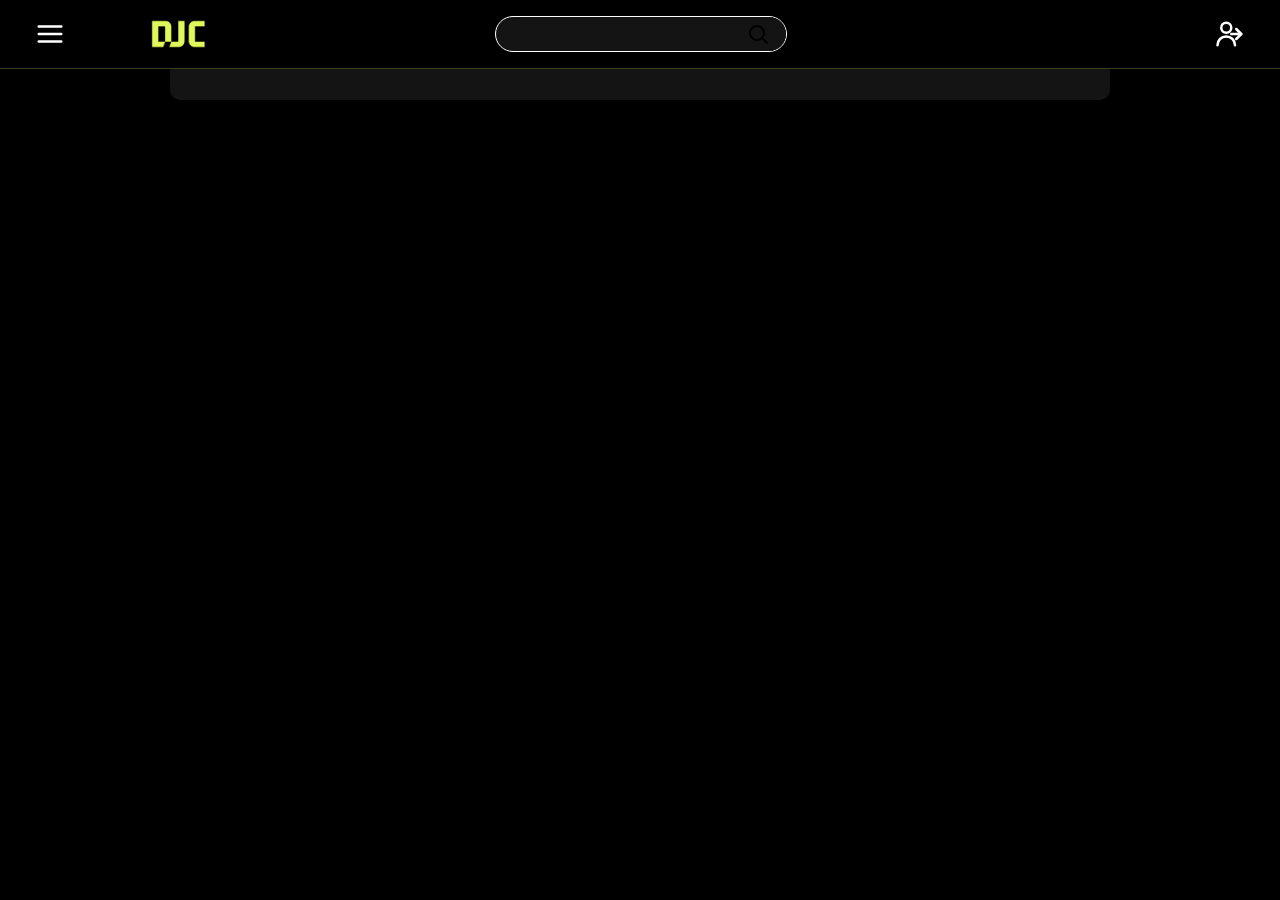
==== index.html @ 658896ca "feat: add index.html" ====
<!DOCTYPE html>
<html lang="es">
<head>
  <meta charset="UTF-8">
  <meta name="viewport" content="width=device-width, initial-scale=1.0">
  <title>Bienvenido</title>
  
  <link rel="canonical" href="https://www.djc.pe/">
  <link rel="icon" type="image/png" href="/static/www/img/icon.png">
  <link rel="stylesheet" href="/static/www/css/style.css">
  <!-- <link rel="stylesheet" href="/static/www/css/top-nav.css"> -->
  <link rel="stylesheet" href="/static/www/css/bottom-nav.css">
  <link rel="stylesheet" href="/static/www/css/content.css">
  <link rel="stylesheet" href="/static/www/css/pygments.css">
  <link rel="stylesheet" href="/static/www/css/codehilite.css">

  <script async src="https://pagead2.googlesyndication.com/pagead/js/adsbygoogle.js?client=ca-pub-3775900744037301" crossorigin="anonymous"></script>
  <script src="/static/www/js/sections-1-v2.js"></script>
  <script src="/static/www/js/sections-2.js"></script>

  <style>
  :root {
        /* Tipografía */
    --font-base: 'Inter', sans-serif;
    --font-heading: 'Poppins', sans-serif;

    /* Superficies */
    --color-bg: #000000;
    --color-surface: #141414;

    /* Texto */
    --color-text: #FFFFFF;
    --color-text-muted: #9CA3AF;
    --color-text-inverse: #FFFFFF;

    /* Marca */
    --color-primary: #000000;
    --color-accent: #e5f774;

    /* Variantes */
    --color-accent-hover: #e5f774;
    --color-accent-dark: #e5f774;

    /* UI */
    --color-border: #e5f774;

  }
  </style>

  

  

  
</head>
<body>
  <header>
    
<link rel="stylesheet" href="/static/www/components/top_nav_v2/style.css">
<script src="/static/www/components/top_nav_v2/script.js"></script>
<script src="/static/www/components/top_nav_v2/search.js" defer></script>
<nav class="navbar">
  <div class="navbar__a">
    <a href="#" class="navbar__link">
      <img src="/static/www/img/menu-white.svg" alt="Menu" class="navbar__icon navbar__icon--desktop">
      <img src="/static/www/img/menu-white.svg" alt="Menu" class="navbar__icon navbar__icon--mobile">
    </a>

    <a href="https://www.djc.pe/" class="navbar__link">
      <img src="/static/www/img/logo.png" alt="Home" class="navbar__logo navbar__icon--desktop">
      <img src="/static/www/img/logo-mobile.png" alt="Home" class="navbar__icon navbar__icon--mobile">
    </a>
  </div>
  <div class="navbar__b">
    <div class="navbar__b--search">
      <input type="text" placeholder="">
      <button>
          <img src="/static/www/img/search.svg" alt="Search" class="navbar__icon2">
      </button>
    </div>
  </div>
  <div class="navbar__c">
    <!-- <a href="#" class="navbar__link">
      <img src="/static/www/img/car-white.svg" alt="Login" class="navbar__icon navbar__icon--desktop">
      <img src="/static/www/img/car-white.svg" alt="Login" class="navbar__icon navbar__icon--mobile">
    </a> -->

    <a href="#" class="navbar__link">
      <img src="/static/www/img/user-white.svg" alt="User" class="navbar__icon navbar__icon--desktop">
      <img src="/static/www/img/user-white.svg" alt="User" class="navbar__icon navbar__icon--mobile">
    </a>
  </div>
</nav>
    
<link rel="stylesheet" href="/static/www/components/top_nav_v2_menu/style.css">
<script src="/static/www/components/top_nav_v2_menu/script.js"></script>
<div class="drawer-overlay" id="drawerOverlay">
  <aside class="drawer" data-side="left" id="mainMenu">
    <div class="drawer-header">
      <!-- <img src="/img/logo-1.png" alt="Davenco"> -->
      <span>DJC</span>
      <button class="drawer-close">✕</button>
    </div>
    <nav class="drawer-menu">
      <a href="https://www.djc.pe/">Inicio</a>
      <!-- <a href="https://g1.djc.pe/">G1</a> -->
       <a href="https://story.djc.pe/">Story</a>
      <a href="https://tutorial.djc.pe/">Tutorial</a>
      <hr>
    </nav>
  </aside>

  <aside class="drawer" data-side="right" id="userMenu">
    <div class="drawer-header">
      <span>Mi cuenta</span>
      <button class="drawer-close">✕</button>
    </div>
    <nav class="drawer-menu">
      <a href="#">Iniciar sesión</a>
      <a href="#">Registrarse</a>
      <hr>
    </nav>
  </aside>
</div>
  </header>

  <main class="content">
    

  </main>
  
</body>
</html>
---- static/www/css/style.css ----
body {
  margin: 0;
  font-family: system-ui, sans-serif;
  background: var(--color-bg);
  color: var(--color-text);
  padding-top: 60px;
  padding-bottom: 70px;
}
---- static/www/css/top-nav.css ----
.top-nav {
  position: sticky;
  top: 0;
  width: 100%;
  height: 60px;

  background: var(--background_color, #000);
  color: var(--text_color, #fff);

  display: flex;
  justify-content: space-between;
  align-items: center;

  padding: 0 16px;

  z-index: 9999;

  box-sizing: border-box;
}

.top-nav a {
  text-decoration: none;
  color: inherit;
  cursor: pointer;
}

.top-nav .nav-user {
  display: flex;
  gap: 12px;
  align-items: center;
}

.top-nav .nav-user a {
  padding: 6px 12px;
  border-radius: 6px;
  background: rgba(255,255,255,0.1);
}
---- static/www/css/bottom-nav.css ----
.bottom-nav {
  position: fixed;
  bottom: 0;
  width: 100%;
  height: 60px;
  background: var(--color-surface);
  border-top: 1px solid rgba(229, 247, 116, 0.25);
  display: flex;
  justify-content: space-around;
  align-items: center;
}
---- static/www/css/content.css ----
/* Contenedor principal */
main.content {
    max-width: 900px;       /* Limita el ancho en pantallas grandes */
    margin: 0 auto;         /* Centra horizontalmente */
    padding: 20px;          /* Espacio interno */
    background-color: var(--color-surface); /* Fondo de superficie para resaltar contenido */
    color: var(--color-text);
    border-radius: 10px;    /* Bordes redondeados */
    /* box-shadow: 0 2px 10px rgba(0,0,0,0.1); Sombra ligera */
}


/* Responsive para móviles */
@media (max-width: 600px) {
    main.content {
        padding: 15px;
        margin: 10px;
    }
}
---- static/www/css/pygments.css ----
pre { line-height: 125%; }
td.linenos .normal { color: inherit; background-color: transparent; padding-left: 5px; padding-right: 5px; }
span.linenos { color: inherit; background-color: transparent; padding-left: 5px; padding-right: 5px; }
td.linenos .special { color: #000000; background-color: #ffffc0; padding-left: 5px; padding-right: 5px; }
span.linenos.special { color: #000000; background-color: #ffffc0; padding-left: 5px; padding-right: 5px; }
.highlight .hll { background-color: #ffffcc }
.highlight { background: #f8f8f8; }
.highlight .c { color: #3D7B7B; font-style: italic } /* Comment */
.highlight .err { border: 1px solid #F00 } /* Error */
.highlight .k { color: #008000; font-weight: bold } /* Keyword */
.highlight .o { color: #666 } /* Operator */
.highlight .ch { color: #3D7B7B; font-style: italic } /* Comment.Hashbang */
.highlight .cm { color: #3D7B7B; font-style: italic } /* Comment.Multiline */
.highlight .cp { color: #9C6500 } /* Comment.Preproc */
.highlight .cpf { color: #3D7B7B; font-style: italic } /* Comment.PreprocFile */
.highlight .c1 { color: #3D7B7B; font-style: italic } /* Comment.Single */
.highlight .cs { color: #3D7B7B; font-style: italic } /* Comment.Special */
.highlight .gd { color: #A00000 } /* Generic.Deleted */
.highlight .ge { font-style: italic } /* Generic.Emph */
.highlight .ges { font-weight: bold; font-style: italic } /* Generic.EmphStrong */
.highlight .gr { color: #E40000 } /* Generic.Error */
.highlight .gh { color: #000080; font-weight: bold } /* Generic.Heading */
.highlight .gi { color: #008400 } /* Generic.Inserted */
.highlight .go { color: #717171 } /* Generic.Output */
.highlight .gp { color: #000080; font-weight: bold } /* Generic.Prompt */
.highlight .gs { font-weight: bold } /* Generic.Strong */
.highlight .gu { color: #800080; font-weight: bold } /* Generic.Subheading */
.highlight .gt { color: #04D } /* Generic.Traceback */
.highlight .kc { color: #008000; font-weight: bold } /* Keyword.Constant */
.highlight .kd { color: #008000; font-weight: bold } /* Keyword.Declaration */
.highlight .kn { color: #008000; font-weight: bold } /* Keyword.Namespace */
.highlight .kp { color: #008000 } /* Keyword.Pseudo */
.highlight .kr { color: #008000; font-weight: bold } /* Keyword.Reserved */
.highlight .kt { color: #B00040 } /* Keyword.Type */
.highlight .m { color: #666 } /* Literal.Number */
.highlight .s { color: #BA2121 } /* Literal.String */
.highlight .na { color: #687822 } /* Name.Attribute */
.highlight .nb { color: #008000 } /* Name.Builtin */
.highlight .nc { color: #00F; font-weight: bold } /* Name.Class */
.highlight .no { color: #800 } /* Name.Constant */
.highlight .nd { color: #A2F } /* Name.Decorator */
.highlight .ni { color: #717171; font-weight: bold } /* Name.Entity */
.highlight .ne { color: #CB3F38; font-weight: bold } /* Name.Exception */
.highlight .nf { color: #00F } /* Name.Function */
.highlight .nl { color: #767600 } /* Name.Label */
.highlight .nn { color: #00F; font-weight: bold } /* Name.Namespace */
.highlight .nt { color: #008000; font-weight: bold } /* Name.Tag */
.highlight .nv { color: #19177C } /* Name.Variable */
.highlight .ow { color: #A2F; font-weight: bold } /* Operator.Word */
.highlight .w { color: #BBB } /* Text.Whitespace */
.highlight .mb { color: #666 } /* Literal.Number.Bin */
.highlight .mf { color: #666 } /* Literal.Number.Float */
.highlight .mh { color: #666 } /* Literal.Number.Hex */
.highlight .mi { color: #666 } /* Literal.Number.Integer */
.highlight .mo { color: #666 } /* Literal.Number.Oct */
.highlight .sa { color: #BA2121 } /* Literal.String.Affix */
.highlight .sb { color: #BA2121 } /* Literal.String.Backtick */
.highlight .sc { color: #BA2121 } /* Literal.String.Char */
.highlight .dl { color: #BA2121 } /* Literal.String.Delimiter */
.highlight .sd { color: #BA2121; font-style: italic } /* Literal.String.Doc */
.highlight .s2 { color: #BA2121 } /* Literal.String.Double */
.highlight .se { color: #AA5D1F; font-weight: bold } /* Literal.String.Escape */
.highlight .sh { color: #BA2121 } /* Literal.String.Heredoc */
.highlight .si { color: #A45A77; font-weight: bold } /* Literal.String.Interpol */
.highlight .sx { color: #008000 } /* Literal.String.Other */
.highlight .sr { color: #A45A77 } /* Literal.String.Regex */
.highlight .s1 { color: #BA2121 } /* Literal.String.Single */
.highlight .ss { color: #19177C } /* Literal.String.Symbol */
.highlight .bp { color: #008000 } /* Name.Builtin.Pseudo */
.highlight .fm { color: #00F } /* Name.Function.Magic */
.highlight .vc { color: #19177C } /* Name.Variable.Class */
.highlight .vg { color: #19177C } /* Name.Variable.Global */
.highlight .vi { color: #19177C } /* Name.Variable.Instance */
.highlight .vm { color: #19177C } /* Name.Variable.Magic */
.highlight .il { color: #666 } /* Literal.Number.Integer.Long */
---- static/www/css/codehilite.css ----
pre { line-height: 125%; }
td.linenos .normal { color: inherit; background-color: transparent; padding-left: 5px; padding-right: 5px; }
span.linenos { color: inherit; background-color: transparent; padding-left: 5px; padding-right: 5px; }
td.linenos .special { color: #000000; background-color: #ffffc0; padding-left: 5px; padding-right: 5px; }
span.linenos.special { color: #000000; background-color: #ffffc0; padding-left: 5px; padding-right: 5px; }
.codehilite .hll { background-color: #ffffcc }
.codehilite { background: #f8f8f8; }
.codehilite .c { color: #3D7B7B; font-style: italic } /* Comment */
.codehilite .err { border: 1px solid #F00 } /* Error */
.codehilite .k { color: #008000; font-weight: bold } /* Keyword */
.codehilite .o { color: #666 } /* Operator */
.codehilite .ch { color: #3D7B7B; font-style: italic } /* Comment.Hashbang */
.codehilite .cm { color: #3D7B7B; font-style: italic } /* Comment.Multiline */
.codehilite .cp { color: #9C6500 } /* Comment.Preproc */
.codehilite .cpf { color: #3D7B7B; font-style: italic } /* Comment.PreprocFile */
.codehilite .c1 { color: #3D7B7B; font-style: italic } /* Comment.Single */
.codehilite .cs { color: #3D7B7B; font-style: italic } /* Comment.Special */
.codehilite .gd { color: #A00000 } /* Generic.Deleted */
.codehilite .ge { font-style: italic } /* Generic.Emph */
.codehilite .ges { font-weight: bold; font-style: italic } /* Generic.EmphStrong */
.codehilite .gr { color: #E40000 } /* Generic.Error */
.codehilite .gh { color: #000080; font-weight: bold } /* Generic.Heading */
.codehilite .gi { color: #008400 } /* Generic.Inserted */
.codehilite .go { color: #717171 } /* Generic.Output */
.codehilite .gp { color: #000080; font-weight: bold } /* Generic.Prompt */
.codehilite .gs { font-weight: bold } /* Generic.Strong */
.codehilite .gu { color: #800080; font-weight: bold } /* Generic.Subheading */
.codehilite .gt { color: #04D } /* Generic.Traceback */
.codehilite .kc { color: #008000; font-weight: bold } /* Keyword.Constant */
.codehilite .kd { color: #008000; font-weight: bold } /* Keyword.Declaration */
.codehilite .kn { color: #008000; font-weight: bold } /* Keyword.Namespace */
.codehilite .kp { color: #008000 } /* Keyword.Pseudo */
.codehilite .kr { color: #008000; font-weight: bold } /* Keyword.Reserved */
.codehilite .kt { color: #B00040 } /* Keyword.Type */
.codehilite .m { color: #666 } /* Literal.Number */
.codehilite .s { color: #BA2121 } /* Literal.String */
.codehilite .na { color: #687822 } /* Name.Attribute */
.codehilite .nb { color: #008000 } /* Name.Builtin */
.codehilite .nc { color: #00F; font-weight: bold } /* Name.Class */
.codehilite .no { color: #800 } /* Name.Constant */
.codehilite .nd { color: #A2F } /* Name.Decorator */
.codehilite .ni { color: #717171; font-weight: bold } /* Name.Entity */
.codehilite .ne { color: #CB3F38; font-weight: bold } /* Name.Exception */
.codehilite .nf { color: #00F } /* Name.Function */
.codehilite .nl { color: #767600 } /* Name.Label */
.codehilite .nn { color: #00F; font-weight: bold } /* Name.Namespace */
.codehilite .nt { color: #008000; font-weight: bold } /* Name.Tag */
.codehilite .nv { color: #19177C } /* Name.Variable */
.codehilite .ow { color: #A2F; font-weight: bold } /* Operator.Word */
.codehilite .w { color: #BBB } /* Text.Whitespace */
.codehilite .mb { color: #666 } /* Literal.Number.Bin */
.codehilite .mf { color: #666 } /* Literal.Number.Float */
.codehilite .mh { color: #666 } /* Literal.Number.Hex */
.codehilite .mi { color: #666 } /* Literal.Number.Integer */
.codehilite .mo { color: #666 } /* Literal.Number.Oct */
.codehilite .sa { color: #BA2121 } /* Literal.String.Affix */
.codehilite .sb { color: #BA2121 } /* Literal.String.Backtick */
.codehilite .sc { color: #BA2121 } /* Literal.String.Char */
.codehilite .dl { color: #BA2121 } /* Literal.String.Delimiter */
.codehilite .sd { color: #BA2121; font-style: italic } /* Literal.String.Doc */
.codehilite .s2 { color: #BA2121 } /* Literal.String.Double */
.codehilite .se { color: #AA5D1F; font-weight: bold } /* Literal.String.Escape */
.codehilite .sh { color: #BA2121 } /* Literal.String.Heredoc */
.codehilite .si { color: #A45A77; font-weight: bold } /* Literal.String.Interpol */
.codehilite .sx { color: #008000 } /* Literal.String.Other */
.codehilite .sr { color: #A45A77 } /* Literal.String.Regex */
.codehilite .s1 { color: #BA2121 } /* Literal.String.Single */
.codehilite .ss { color: #19177C } /* Literal.String.Symbol */
.codehilite .bp { color: #008000 } /* Name.Builtin.Pseudo */
.codehilite .fm { color: #00F } /* Name.Function.Magic */
.codehilite .vc { color: #19177C } /* Name.Variable.Class */
.codehilite .vg { color: #19177C } /* Name.Variable.Global */
.codehilite .vi { color: #19177C } /* Name.Variable.Instance */
.codehilite .vm { color: #19177C } /* Name.Variable.Magic */
.codehilite .il { color: #666 } /* Literal.Number.Integer.Long */
---- static/www/components/top_nav_v2/style.css ----
.header {
  position: sticky; /* controlamos todo el header */
  top: 0;
  left: 0;
  width: 100%;
  background-color: var(--color-bg);
  box-shadow: 0 2px 4px rgba(0,0,0,0.1);
  transition: transform 0.3s ease;
  z-index: 1000;
}

/* Nav dentro del header */
.navbar {
  position: fixed;
  top: 0;
  left: 0;
  width: 100%;

  background: var(--color-primary);
  color: var(--color-text-inverse);
  display: grid;
  grid-template-columns:  1fr 2fr 1fr;
  padding: 1rem 2rem;
  border-bottom: 1px solid rgba(229, 247, 116, 0.25);

  box-sizing: border-box;

  z-index: 1000;
}

/* Grid interno */
.navbar__a { 
  justify-self: start;  
}

.navbar__b { 
  justify-self: center; 
}

.navbar__b--search {
  display: flex;
  width: 100%;
  max-width: 100%;
  background: var(--color-surface);
  border: 1px solid #ffffff;
  border-radius: 20px;
  overflow: hidden; /* para que input y botón se vean pegados */
}

.navbar__b--search input {
  background: transparent;
  color: var(--color-text);
  flex: 1; /* ocupa todo el espacio */
  border: none;
  padding: 0.5rem 1rem;
  font-size: 1rem;
  outline: none;
}

.navbar__b--search button {
  background: var(--color-surface);
  color: var(--color-primary);
  border: none;
  padding: 0 1rem;
  cursor: pointer;
  font-size: 1.2rem;
  color: #fff;
  display: flex;
  align-items: center;
  justify-content: center;
}

.navbar__c { 
  justify-self: end; 
}

.navbar__a,
.navbar__c {
  display: flex;
  align-items: center;
  gap: 2rem;
  /* border: 2px solid red; */
}

.navbar__link {
  display: flex;
  align-items: center;
  text-decoration: none;
  color: var(--color-text-inverse);
  white-space: nowrap;
  border-style: solid;
  border-color: var(--color-primary);
  /* border: 2px solid yellow; */
}

.navbar__link:hover {
  border-color: var(--color-accent);
}

/* Iconos */
.navbar__icon {
  width: 30px;
  height: 30px;
  object-fit: contain;
  /* color: red; */
}
.navbar__logo {
  width: 150px;
  height: 30px;
  object-fit: contain;
  color: #fff;
}

/* por defecto */
.navbar__icon--mobile {
  display: none;
}


/* ======== MEDIA QUERY: MÓVIL ======== */
@media (max-width: 768px) {
  .navbar {
    grid-template-columns: 2fr 4fr 2fr;
    padding: 1rem 0.5rem;
  }
  .navbar__a,
  .navbar__c {
    gap: 0.5rem;
  }

  .navbar__b {
    width: 190px;
    max-width: 190px; /* ocupa todo el espacio posible */
  }
  .navbar__b--search input {
    width: 80%;
    max-width: 80%; /* ocupa todo el espacio posible */
  }
  .navbar__b--search button {
    width: 20%;
    max-width: 20%; /* ocupa todo el espacio posible */
  }

  .navbar__logo {
    width: 120px;
  }
}

@media (max-width: 480px) {
  .navbar__b--search input {
    padding: 0.5rem 0.5rem;
  }
  .navbar__b {
    width: 110px;
    max-width: 110px; /* ocupa todo el espacio posible */
  }
  .navbar__a,
  .navbar__c {
    gap: 0.1rem;
  }
  .navbar__logo {
    width: 110px;
  }
}
---- static/www/components/top_nav_v2_menu/style.css ----
/* Overlay */
.drawer-overlay {
  position: fixed;
  inset: 0;
  background: rgba(0,0,0,0.45);
  opacity: 0;
  visibility: hidden;
  transition: opacity 0.35s ease;
  z-index: 2000;
  display: flex;
}

.drawer-overlay.active {
  opacity: 1;
  visibility: visible;
}

/* Drawer genérico */
.drawer {
  position: absolute;
  top: 0;
  width: 90%;
  max-width: 320px;
  height: 100vh;
  background: var(--color-surface);
  color: var(--color-text);
  box-shadow: 4px 0 24px rgba(0,0,0,0.25);
  display: flex;
  flex-direction: column;
  transition: transform 0.35s cubic-bezier(.4,0,.2,1);
  flex-shrink: 0;
}

/* Posición inicial según side */
.drawer[data-side="left"] {
  left: 0;
  transform: translateX(-100%);
}

.drawer[data-side="right"] {
  right: 0;
  transform: translateX(100%);
}

/* Animación cuando overlay activo */
.drawer-overlay.active .drawer {
  transform: translateX(0);
}

/* Header */
.drawer-header {
  display: flex;
  align-items: center;
  justify-content: space-between;
  padding: 18px;
  border-bottom: 1px solid var(--color-border);
}

.drawer-header img {
  height: 28px;
}

.drawer-header span {
  flex: 1;
  font-weight: 600;
}

/* Botón cerrar */
.drawer-close {
  border: none;
  background: transparent;
  font-size: 18px;
  cursor: pointer;
}

/* Menu */
.drawer-menu {
  flex: 1;                /* scroll interno */
  overflow-y: auto;
  overscroll-behavior: contain;
  display: flex;
  flex-direction: column;
  padding: 10px 0;
}

.drawer-menu a {
  padding: 16px 22px;
  text-decoration: none;
  color: var(--color-text);
  font-weight: 500;
  transition: background 0.2s ease;
}

.drawer-menu a:hover {
  background: var(--color-bg);
}

.drawer-menu hr {
  border: none;
  border-top: 1px solid var(--color-border);
  margin: 10px 0;
}
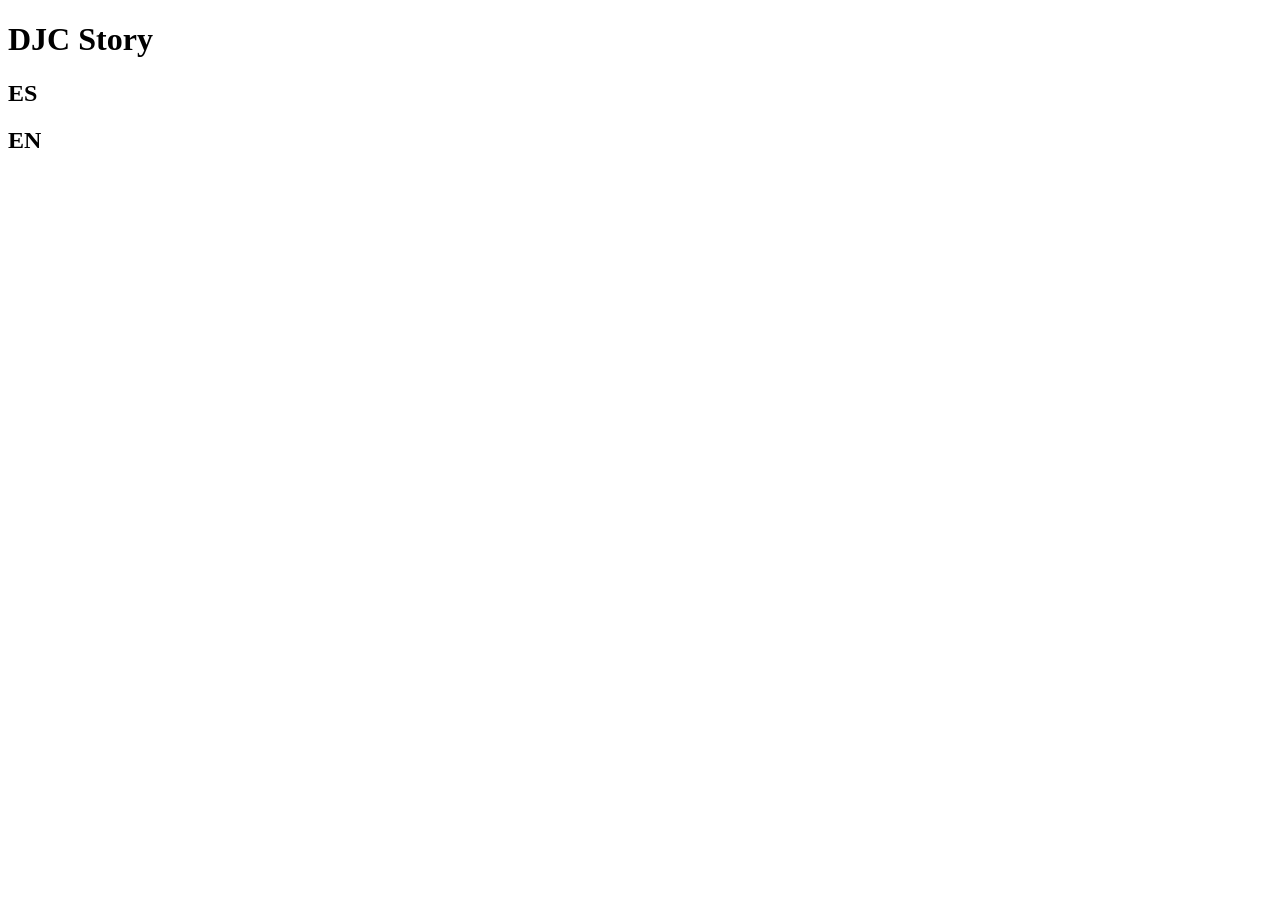
==== commit d4852807: "feat: update index" ====
--- a/index.html
+++ b/index.html
@@ -1,133 +1,44 @@
 <!DOCTYPE html>
-<html lang="es">
+<html>
 <head>
+  <!-- 87.34.2.01 -->
   <meta charset="UTF-8">
   <meta name="viewport" content="width=device-width, initial-scale=1.0">
-  <title>Bienvenido</title>
-  
-  <link rel="canonical" href="https://www.djc.pe/">
-  <link rel="icon" type="image/png" href="/static/www/img/icon.png">
-  <link rel="stylesheet" href="/static/www/css/style.css">
-  <!-- <link rel="stylesheet" href="/static/www/css/top-nav.css"> -->
-  <link rel="stylesheet" href="/static/www/css/bottom-nav.css">
-  <link rel="stylesheet" href="/static/www/css/content.css">
-  <link rel="stylesheet" href="/static/www/css/pygments.css">
-  <link rel="stylesheet" href="/static/www/css/codehilite.css">
+  <link rel="icon" type="image/png" href="https://story.djc.pe/static/www/img/icon.png">
+
+  <link rel="stylesheet" href="https://story.djc.pe/res/base/variable.css">
+  <link rel="stylesheet" href="https://story.djc.pe/res/base/style.css">
 
   <script async src="https://pagead2.googlesyndication.com/pagead/js/adsbygoogle.js?client=ca-pub-3775900744037301" crossorigin="anonymous"></script>
   <script src="/static/www/js/sections-1-v2.js"></script>
   <script src="/static/www/js/sections-2.js"></script>
 
-  <style>
-  :root {
-        /* Tipografía */
-    --font-base: 'Inter', sans-serif;
-    --font-heading: 'Poppins', sans-serif;
+<!-- Google tag (gtag.js) -->
+<script async src="https://www.googletagmanager.com/gtag/js?id=G-S0JX351KT2"></script>
+<script>
+  window.dataLayer = window.dataLayer || [];
+  function gtag(){dataLayer.push(arguments);}
+  gtag('js', new Date());
 
-    /* Superficies */
-    --color-bg: #000000;
-    --color-surface: #141414;
+  gtag('config', 'G-S0JX351KT2');
+</script>
 
-    /* Texto */
-    --color-text: #FFFFFF;
-    --color-text-muted: #9CA3AF;
-    --color-text-inverse: #FFFFFF;
+  <title>DJC Story</title>
+  <meta name="description" content="DJC Story">
 
-    /* Marca */
-    --color-primary: #000000;
-    --color-accent: #e5f774;
+  <link rel="canonical" href="https://story.djc.pe/">
 
-    /* Variantes */
-    --color-accent-hover: #e5f774;
-    --color-accent-dark: #e5f774;
+  <script src="https://g1.djc.pe/res/c/nav/script.js" defer></script>
 
-    /* UI */
-    --color-border: #e5f774;
-
-  }
-  </style>
-
-  
-
-  
-
-  
 </head>
 <body>
-  <header>
-    
-<link rel="stylesheet" href="/static/www/components/top_nav_v2/style.css">
-<script src="/static/www/components/top_nav_v2/script.js"></script>
-<script src="/static/www/components/top_nav_v2/search.js" defer></script>
-<nav class="navbar">
-  <div class="navbar__a">
-    <a href="#" class="navbar__link">
-      <img src="/static/www/img/menu-white.svg" alt="Menu" class="navbar__icon navbar__icon--desktop">
-      <img src="/static/www/img/menu-white.svg" alt="Menu" class="navbar__icon navbar__icon--mobile">
-    </a>
+<main class="content">
 
-    <a href="https://www.djc.pe/" class="navbar__link">
-      <img src="/static/www/img/logo.png" alt="Home" class="navbar__logo navbar__icon--desktop">
-      <img src="/static/www/img/logo-mobile.png" alt="Home" class="navbar__icon navbar__icon--mobile">
-    </a>
-  </div>
-  <div class="navbar__b">
-    <div class="navbar__b--search">
-      <input type="text" placeholder="">
-      <button>
-          <img src="/static/www/img/search.svg" alt="Search" class="navbar__icon2">
-      </button>
-    </div>
-  </div>
-  <div class="navbar__c">
-    <!-- <a href="#" class="navbar__link">
-      <img src="/static/www/img/car-white.svg" alt="Login" class="navbar__icon navbar__icon--desktop">
-      <img src="/static/www/img/car-white.svg" alt="Login" class="navbar__icon navbar__icon--mobile">
-    </a> -->
+<h1>DJC Story</h1>
 
-    <a href="#" class="navbar__link">
-      <img src="/static/www/img/user-white.svg" alt="User" class="navbar__icon navbar__icon--desktop">
-      <img src="/static/www/img/user-white.svg" alt="User" class="navbar__icon navbar__icon--mobile">
-    </a>
-  </div>
-</nav>
-    
-<link rel="stylesheet" href="/static/www/components/top_nav_v2_menu/style.css">
-<script src="/static/www/components/top_nav_v2_menu/script.js"></script>
-<div class="drawer-overlay" id="drawerOverlay">
-  <aside class="drawer" data-side="left" id="mainMenu">
-    <div class="drawer-header">
-      <!-- <img src="/img/logo-1.png" alt="Davenco"> -->
-      <span>DJC</span>
-      <button class="drawer-close">✕</button>
-    </div>
-    <nav class="drawer-menu">
-      <a href="https://www.djc.pe/">Inicio</a>
-      <!-- <a href="https://g1.djc.pe/">G1</a> -->
-       <a href="https://story.djc.pe/">Story</a>
-      <a href="https://tutorial.djc.pe/">Tutorial</a>
-      <hr>
-    </nav>
-  </aside>
+<h2>ES</h2>
+<h2>EN</h2>
 
-  <aside class="drawer" data-side="right" id="userMenu">
-    <div class="drawer-header">
-      <span>Mi cuenta</span>
-      <button class="drawer-close">✕</button>
-    </div>
-    <nav class="drawer-menu">
-      <a href="#">Iniciar sesión</a>
-      <a href="#">Registrarse</a>
-      <hr>
-    </nav>
-  </aside>
-</div>
-  </header>
-
-  <main class="content">
-    
-
-  </main>
-  
+</main>  
 </body>
 </html>
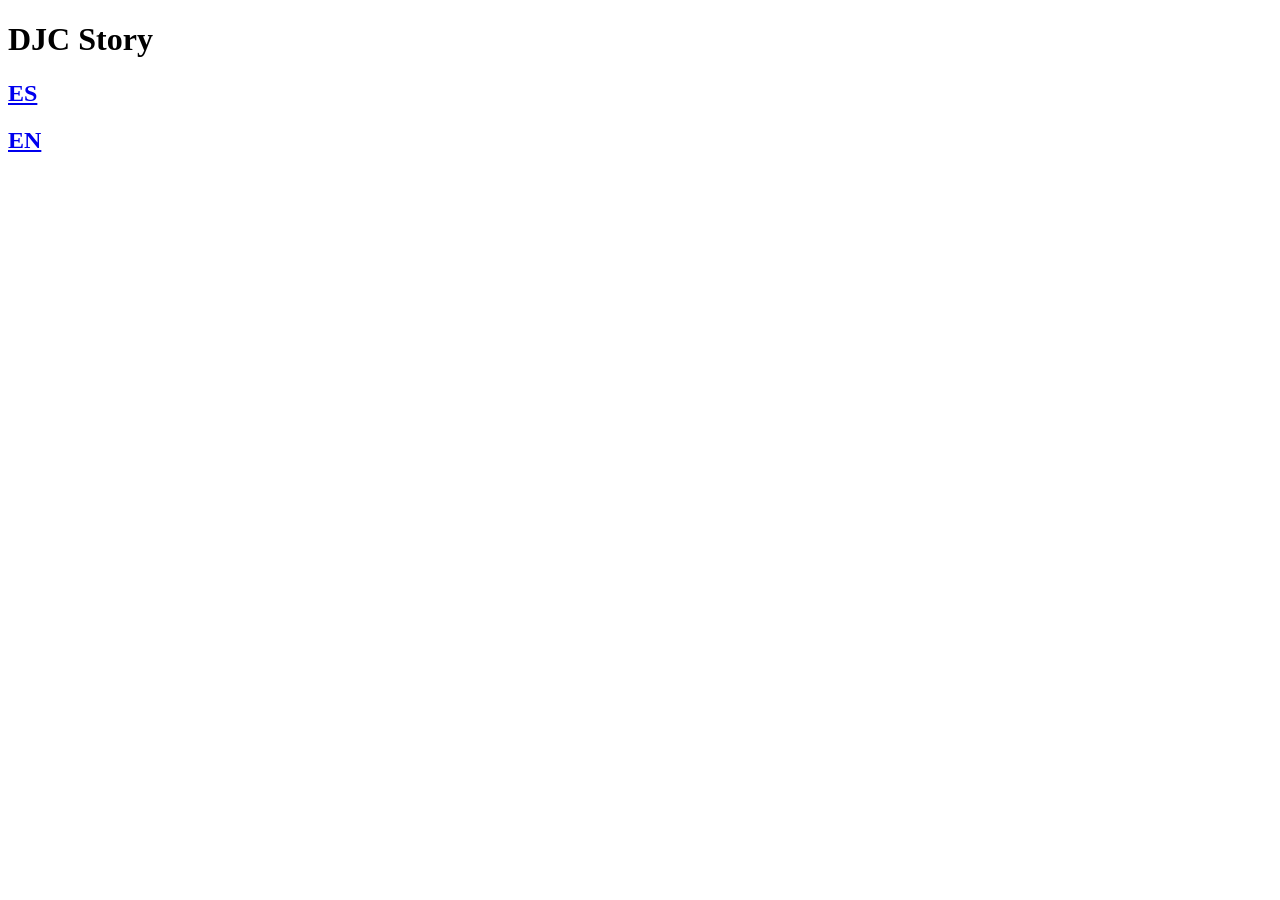
==== commit c9b33117: "feat: use ads" ====
--- a/index.html
+++ b/index.html
@@ -1,7 +1,7 @@
 <!DOCTYPE html>
 <html>
 <head>
-  <!-- 87.34.2.01 -->
+  <!-- 87.34.2.02 -->
   <meta charset="UTF-8">
   <meta name="viewport" content="width=device-width, initial-scale=1.0">
   <link rel="icon" type="image/png" href="https://story.djc.pe/static/www/img/icon.png">
@@ -10,8 +10,8 @@
   <link rel="stylesheet" href="https://story.djc.pe/res/base/style.css">
 
   <script async src="https://pagead2.googlesyndication.com/pagead/js/adsbygoogle.js?client=ca-pub-3775900744037301" crossorigin="anonymous"></script>
-  <script src="/static/www/js/sections-1-v2.js"></script>
-  <script src="/static/www/js/sections-2.js"></script>
+  <script src="https://story.djc.pe/res/ads/header.js"></script>
+  <script src="https://story.djc.pe/res/ads/content.js"></script>
 
 <!-- Google tag (gtag.js) -->
 <script async src="https://www.googletagmanager.com/gtag/js?id=G-S0JX351KT2"></script>
@@ -36,8 +36,10 @@
 
 <h1>DJC Story</h1>
 
-<h2>ES</h2>
-<h2>EN</h2>
+<a href="./es/"><h2>ES</h2>
+</a>
+<a href="./en/"><h2>EN</h2>
+</a>
 
 </main>  
 </body>
